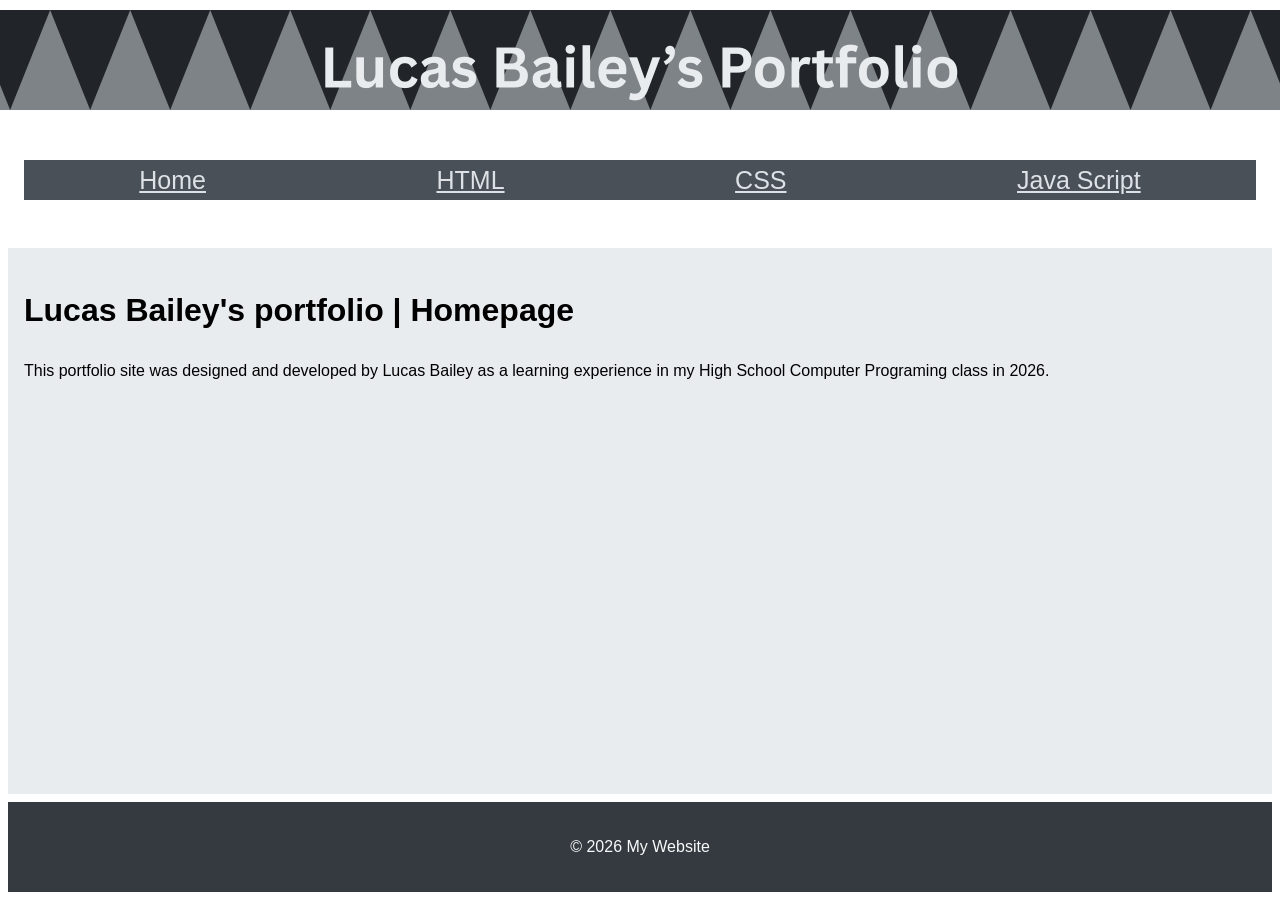
==== index.html @ f39ad6a5 "Add files via upload" ====
<!DOCTYPE html>
<html lang="en">
    <head>
        <meta charset="UTF-8">
        <meta name="This is the homepage of Lucas Bailey's portfolio website">
        <link rel="stylesheet" href="style.css" />
        <title>Lucas Bailey's Portfolio Website Homepage</title>
    </head>

    <body>
        <header class="banner">
            <img src="Portfolio Banner.png" alt="Lucas Bailey's portfolio" />
        </header>

        <nav class="navigation">
            <ul>
                <li><a href="index.html">Home</a></li>
                <li><a href="html_stuff.html">HTML</a></li>
                <li><a href="css_stuff.html">CSS</a></li>
                <li><a href="javascript_stuff.html">Java Script</a></li>
            </ul>
        </nav>

        <main class="content">
            <h1>Lucas Bailey's portfolio | Homepage</h1>
            <p>This portfolio site was designed and developed by Lucas Bailey as a learning experience in my High School Computer Programing class in 2026.</p>
            <img src="" />
        </main>

        <footer class="footer">
            <p>&copy; 2026 My Website</p>
        </footer>
    </body>
</html>
---- style.css ----
body {
    font-family: sans-serif;
    margin: 0;
    padding: 0;
    line-height: 1.6;
    display: flex;
    flex-direction: column;
    min-height: 100vh; /* this makes the footer stay at the bottom of the viewport */
}

.banner {
    padding: 10px;
    display: flex;
    justify-content: center;
    overflow: hidden;
}

.navigation, .content, .footer {
    padding: 1rem;
    margin: 0.5rem;
}

.navigation ul {
    list-style: none;
    padding: 0;
    display: flex;
    justify-content: space-around; /* Arranges nav links horizontally */
    background: #495057;
}

.navigation li {
    color: #f8f9fa;
    text-decoration: none;
    font-size: 25px;
}

.navigation a {
    transition: transform 0.3 ease;
    display: inline-block;
}

a:link {
    color: #dee2e6;
}

a:visited {
    color: #dee2e6;
}

a:hover {
    color: #f8f9fa;
    transform: scale(1.1);
}

a:active {
    color: #e9ecef;
}

.content {
    background: #e9ecef;
    flex-grow: 1; /* This is key: it expands to fill avalible space */
}

.footer {
    background: #343a40;
    color: #f8f9fa;
    text-align: center;
    margin-top: auto; /* Pushes the Footer to the bottom */
}
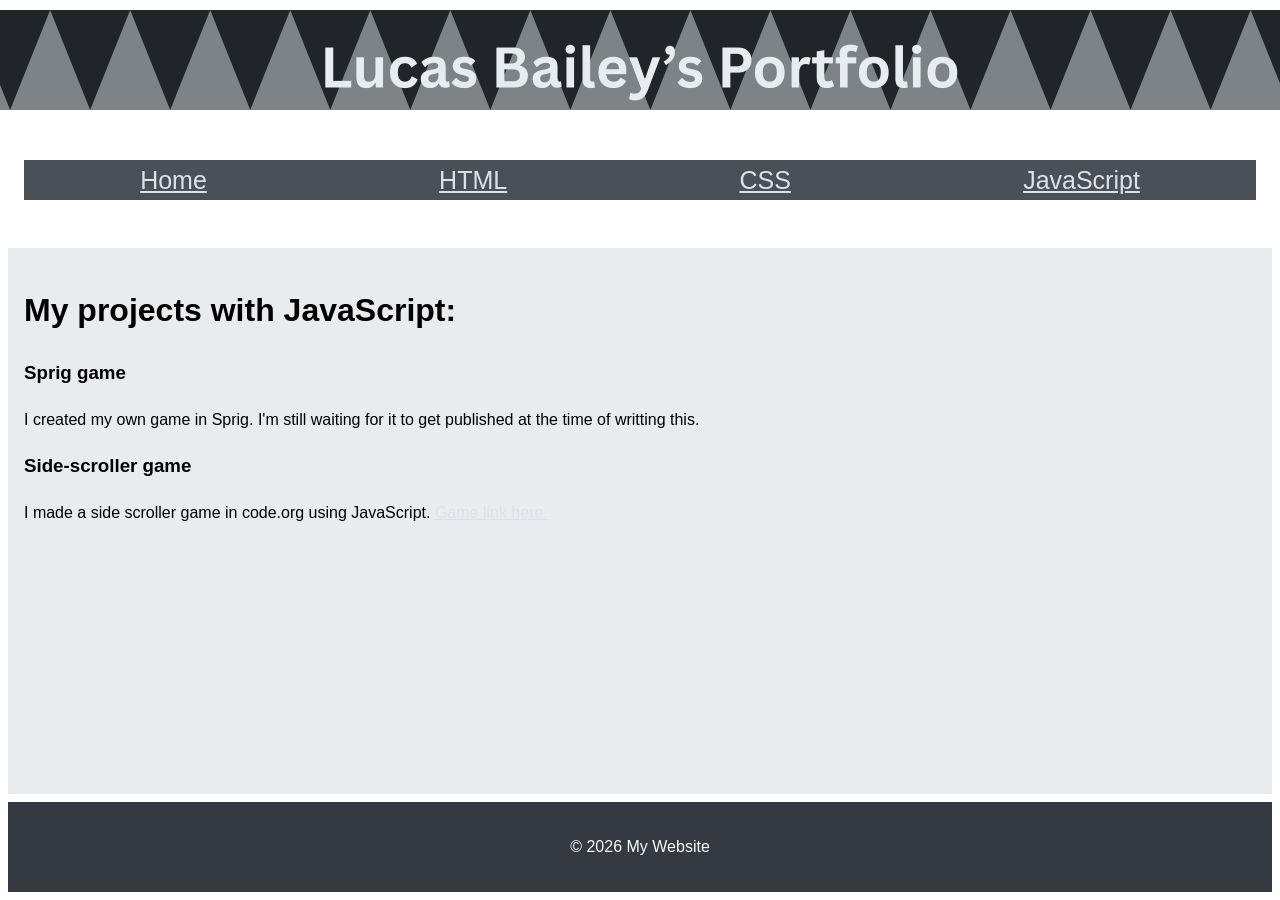
==== commit 9731bb42: "Update index.html" ====
--- a/index.html
+++ b/index.html
@@ -2,9 +2,9 @@
 <html lang="en">
     <head>
         <meta charset="UTF-8">
-        <meta name="This is the homepage of Lucas Bailey's portfolio website">
+        <meta name="This is the webpage of Lucas Bailey's portfolio website that explains what he's learned in JavaScript">
         <link rel="stylesheet" href="style.css" />
-        <title>Lucas Bailey's Portfolio Website Homepage</title>
+        <title>Lucas Bailey's Portfolio Website JavaScript page</title>
     </head>
 
     <body>
@@ -17,18 +17,20 @@
                 <li><a href="index.html">Home</a></li>
                 <li><a href="html_stuff.html">HTML</a></li>
                 <li><a href="css_stuff.html">CSS</a></li>
-                <li><a href="javascript_stuff.html">Java Script</a></li>
+                <li><a href="javascript_stuff.html">JavaScript</a></li>
             </ul>
         </nav>
 
         <main class="content">
-            <h1>Lucas Bailey's portfolio | Homepage</h1>
-            <p>This portfolio site was designed and developed by Lucas Bailey as a learning experience in my High School Computer Programing class in 2026.</p>
-            <img src="" />
+            <h1>My projects with JavaScript:</h1>
+            <h3>Sprig game</h3>
+            <p>I created my own game in Sprig. I'm still waiting for it to get published at the time of writting this.</p>
+            <h3>Side-scroller game</h3>
+            <p>I made a side scroller game in code.org using JavaScript. <a id="game_link" href="https://studio.code.org/projects/gamelab/d2fa1d07-1843-4447-927c-28608dfc8a6f">Game link here.</a></p>
         </main>
 
         <footer class="footer">
             <p>&copy; 2026 My Website</p>
         </footer>
     </body>
-</html>+</html>
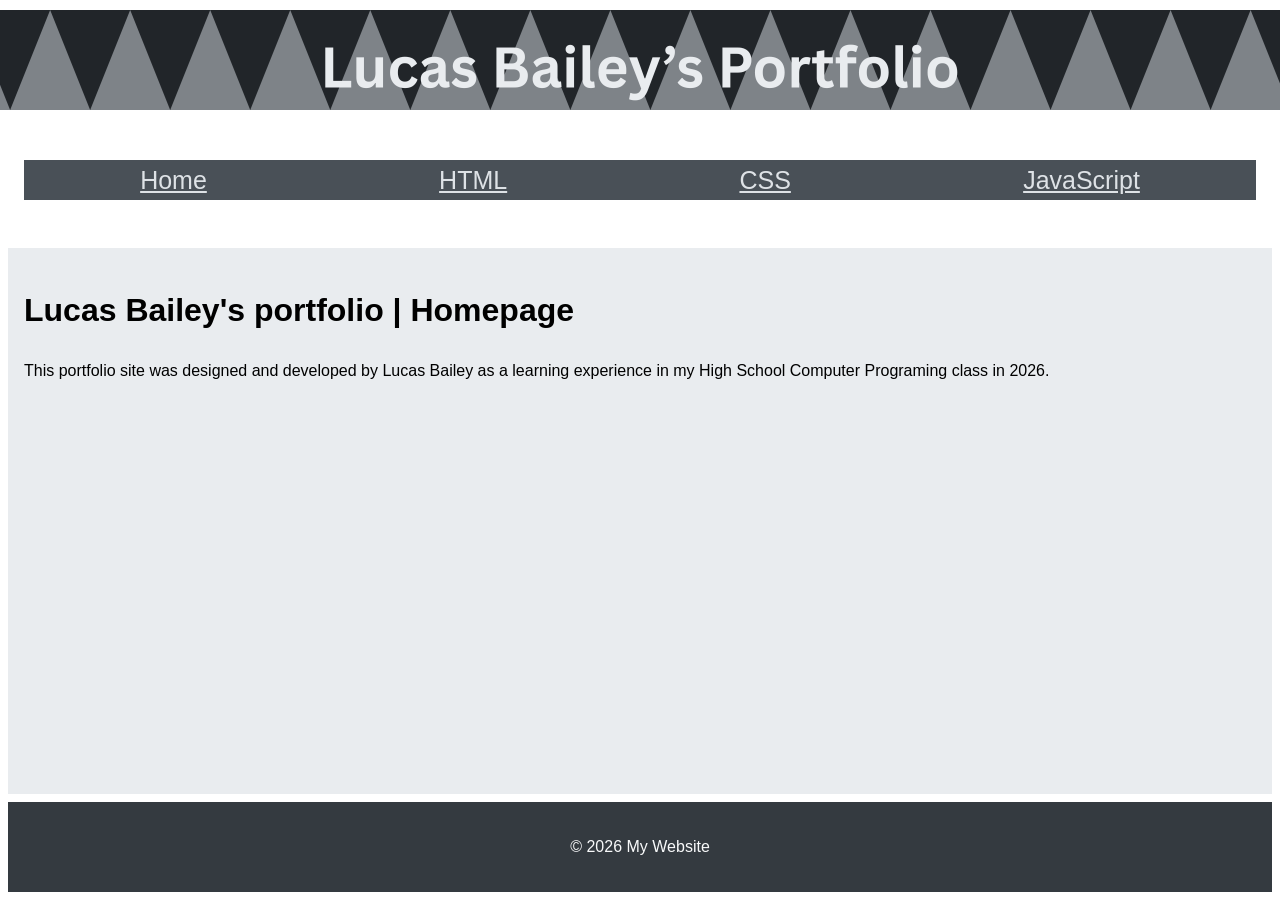
==== commit 90c75cdf: "Update index.html" ====
--- a/index.html
+++ b/index.html
@@ -2,9 +2,9 @@
 <html lang="en">
     <head>
         <meta charset="UTF-8">
-        <meta name="This is the webpage of Lucas Bailey's portfolio website that explains what he's learned in JavaScript">
+        <meta name="This is the homepage of Lucas Bailey's portfolio website">
         <link rel="stylesheet" href="style.css" />
-        <title>Lucas Bailey's Portfolio Website JavaScript page</title>
+        <title>Lucas Bailey's Portfolio Website Homepage</title>
     </head>
 
     <body>
@@ -22,11 +22,9 @@
         </nav>
 
         <main class="content">
-            <h1>My projects with JavaScript:</h1>
-            <h3>Sprig game</h3>
-            <p>I created my own game in Sprig. I'm still waiting for it to get published at the time of writting this.</p>
-            <h3>Side-scroller game</h3>
-            <p>I made a side scroller game in code.org using JavaScript. <a id="game_link" href="https://studio.code.org/projects/gamelab/d2fa1d07-1843-4447-927c-28608dfc8a6f">Game link here.</a></p>
+            <h1>Lucas Bailey's portfolio | Homepage</h1>
+            <p>This portfolio site was designed and developed by Lucas Bailey as a learning experience in my High School Computer Programing class in 2026.</p>
+            <img src="" />
         </main>
 
         <footer class="footer">
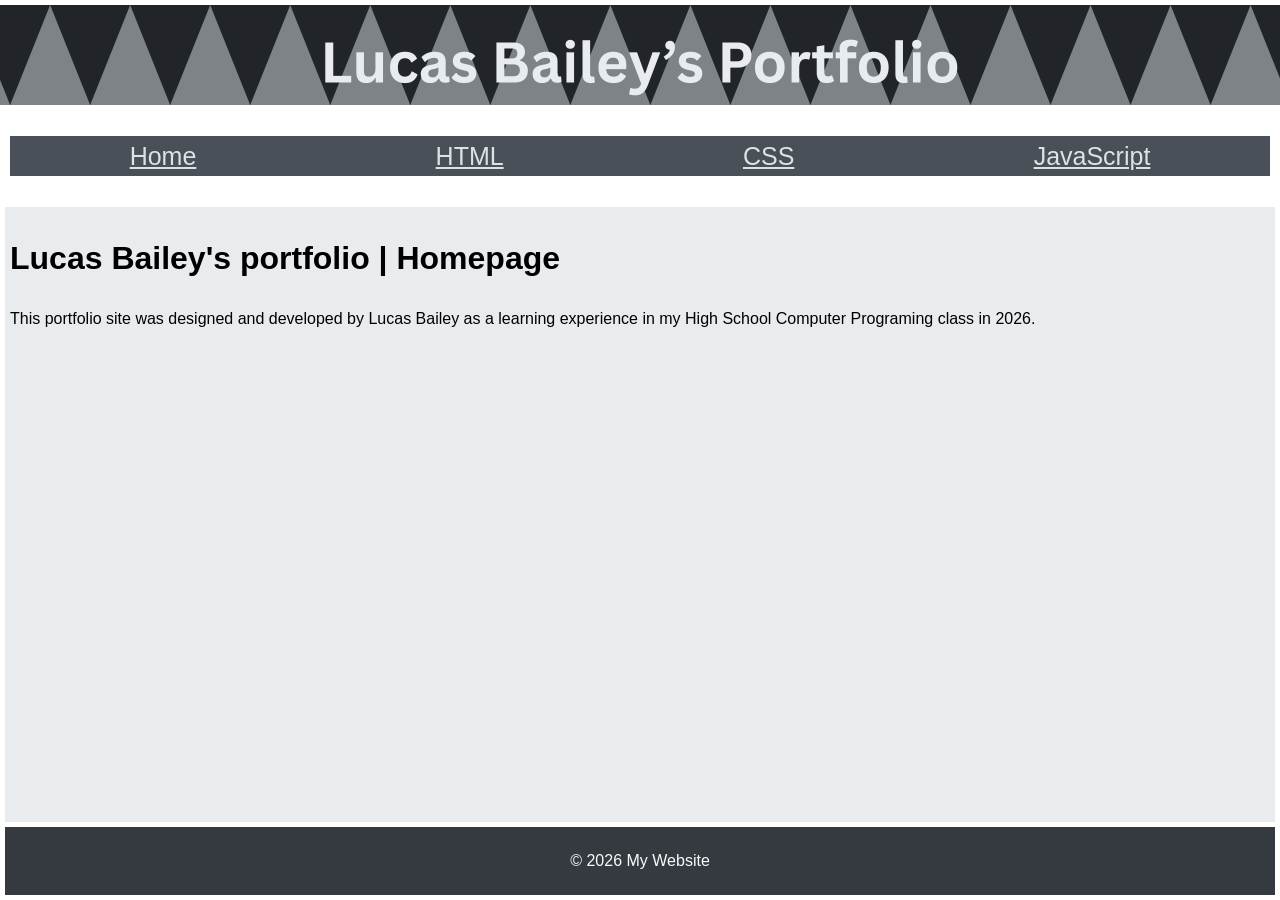
==== commit 695144e2: "Update index.html" ====
--- a/index.html
+++ b/index.html
@@ -1,10 +1,11 @@
 <!DOCTYPE html>
 <html lang="en">
     <head>
+        <title>Lucas Bailey's Portfolio Website Homepage</title>
         <meta charset="UTF-8">
-        <meta name="This is the homepage of Lucas Bailey's portfolio website">
+        <meta name="description" content="This is the homepage of Lucas Bailey's portfolio website">
+        <meta name="author" content="Lucas Bailey">
         <link rel="stylesheet" href="style.css" />
-        <title>Lucas Bailey's Portfolio Website Homepage</title>
     </head>
 
     <body>
--- a/style.css
+++ b/style.css
@@ -9,15 +9,15 @@
 }
 
 .banner {
-    padding: 10px;
+    padding: 5px;
     display: flex;
     justify-content: center;
     overflow: hidden;
 }
 
 .navigation, .content, .footer {
-    padding: 1rem;
-    margin: 0.5rem;
+    padding: 5px;
+    margin: 5px;
 }
 
 .navigation ul {
@@ -66,4 +66,8 @@
     color: #f8f9fa;
     text-align: center;
     margin-top: auto; /* Pushes the Footer to the bottom */
-}+}
+
+a, #game_link {
+    color: #0d5dad;
+}
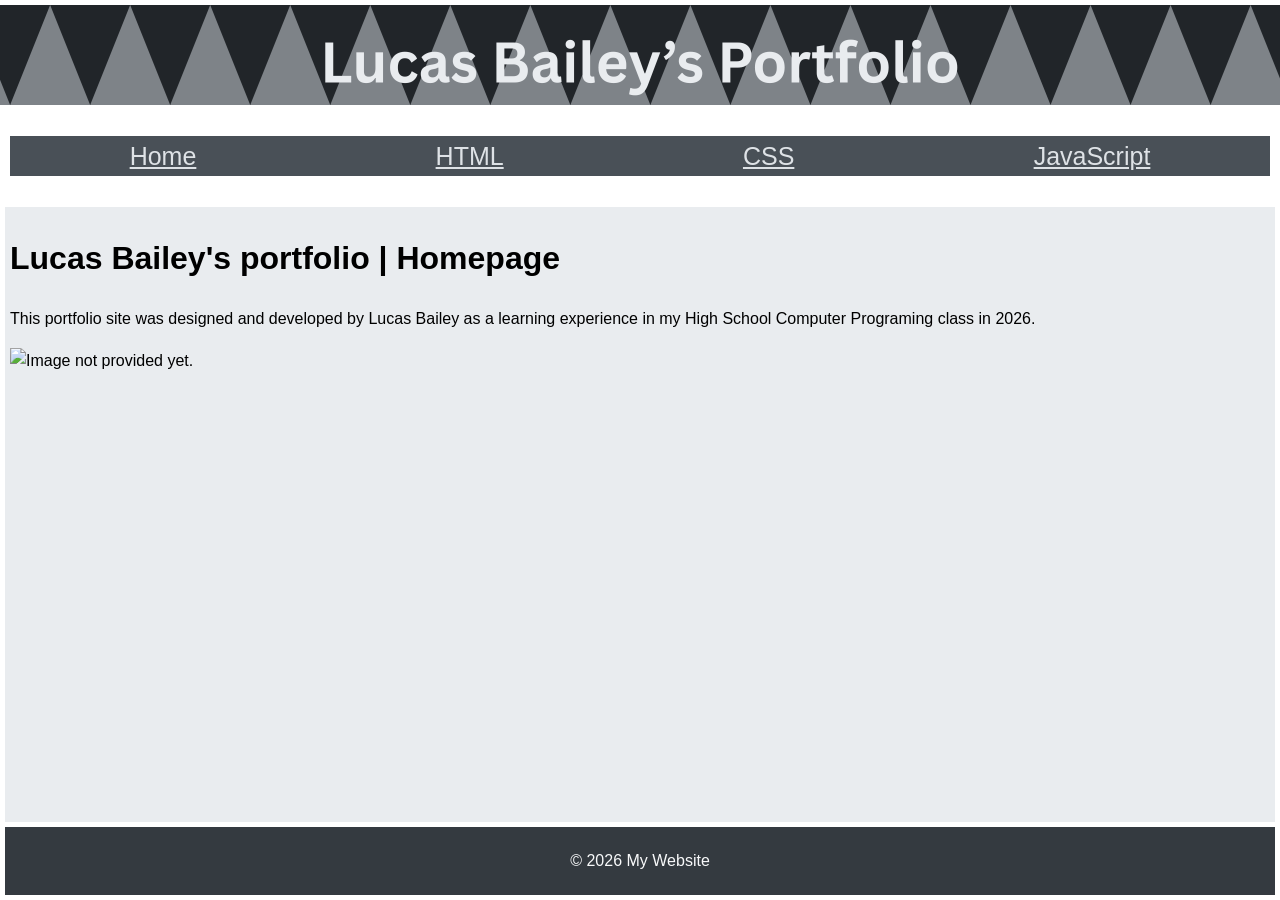
==== commit 368b765e: "Update index.html" ====
--- a/index.html
+++ b/index.html
@@ -25,7 +25,7 @@
         <main class="content">
             <h1>Lucas Bailey's portfolio | Homepage</h1>
             <p>This portfolio site was designed and developed by Lucas Bailey as a learning experience in my High School Computer Programing class in 2026.</p>
-            <img src="" />
+            <img src="" alt="Image not provided yet." />
         </main>
 
         <footer class="footer">
